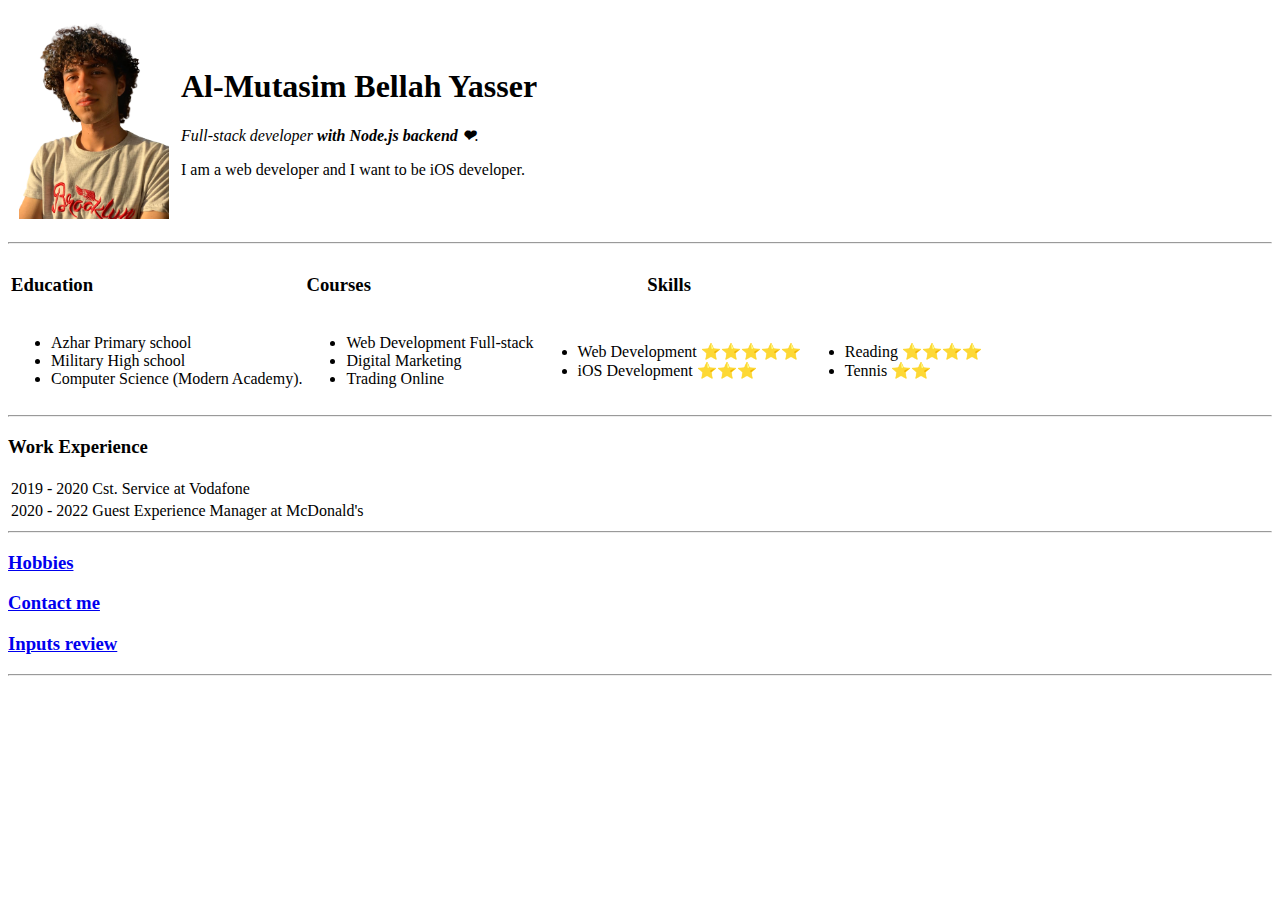
==== index.html @ 50a97b73 "Add files via upload" ====
<!DOCTYPE html>
<html lang="en">
<head>
    <meta charset="UTF-8">
    <meta http-equiv="X-UA-Compatible" content="IE=edge">
    <meta name="viewport" content="width=device-width, initial-scale=1.0">
    <link rel="icon" href="">
    <link rel="stylesheet" href="style.css">
    <title>Mutasim's Resume</title>

</head>
<body>
    <table cellspacing="10">
        <tr>
            <td><img src="sunshine_smile-removebg-preview.png" alt="Mutasim's picture" width="150px" height="200px"></td>
            
            <td><h1>Al-Mutasim Bellah Yasser </h1>
                <p><em>Full-stack developer<strong> with Node.js backend &#10084;</strong>.</em></div></div></p>
                <p>I am a web developer and I want to be iOS developer.</p>
            </td>
        </tr>
    </table>
    <hr>
    <table>
        <th><h3>Education</h3></th>
        <th><h3>Courses</h3></th>
        <th class="skillHeadTable"><h3>Skills</h3></th>
        <tr>
            <td>
            <ul>
                <li>Azhar Primary school</li>
                <li>Military High school</li>
                <li>Computer Science (Modern Academy).</li>
            </ul>
            </td>
            <td>
                <ul>
                    <li>Web Development Full-stack</li>
                    <li>Digital Marketing</li>
                    <li>Trading Online</li>
                </ul>
            </td>
            <td>
                <ul>
                    <li>Web Development ⭐⭐⭐⭐⭐</li>
                    <li>iOS Development ⭐⭐⭐</li>
                </ul>
            </td>
            <td>
                <ul>
                    <li>Reading ⭐⭐⭐⭐</li>
                    <li>Tennis ⭐⭐</li>
                </ul>
            </td>
        </tr>
    </table>
        <hr>    
    </ul>
    <h3>Work Experience</h3>
    <table>
        <tr>
            <td>2019 - 2020</td>
            <td>Cst. Service at Vodafone</td>
        </tr>
        <tr>
            <td>2020 - 2022</td>
            <td>Guest Experience Manager at McDonald's</td>
        </tr>
    </table>
    <hr>
        <h3><a href="hobbies.html">Hobbies</a></h3>
        <h3><a href="contact-me.html">Contact me</a></h3>
        <h3><a href="inputs-challenge.html">Inputs review</a></h3>
    <hr>
</body>
</html>
---- style.css ----
th{
    text-align: left;
}

.skillHeadTable{
    text-align: center;
}
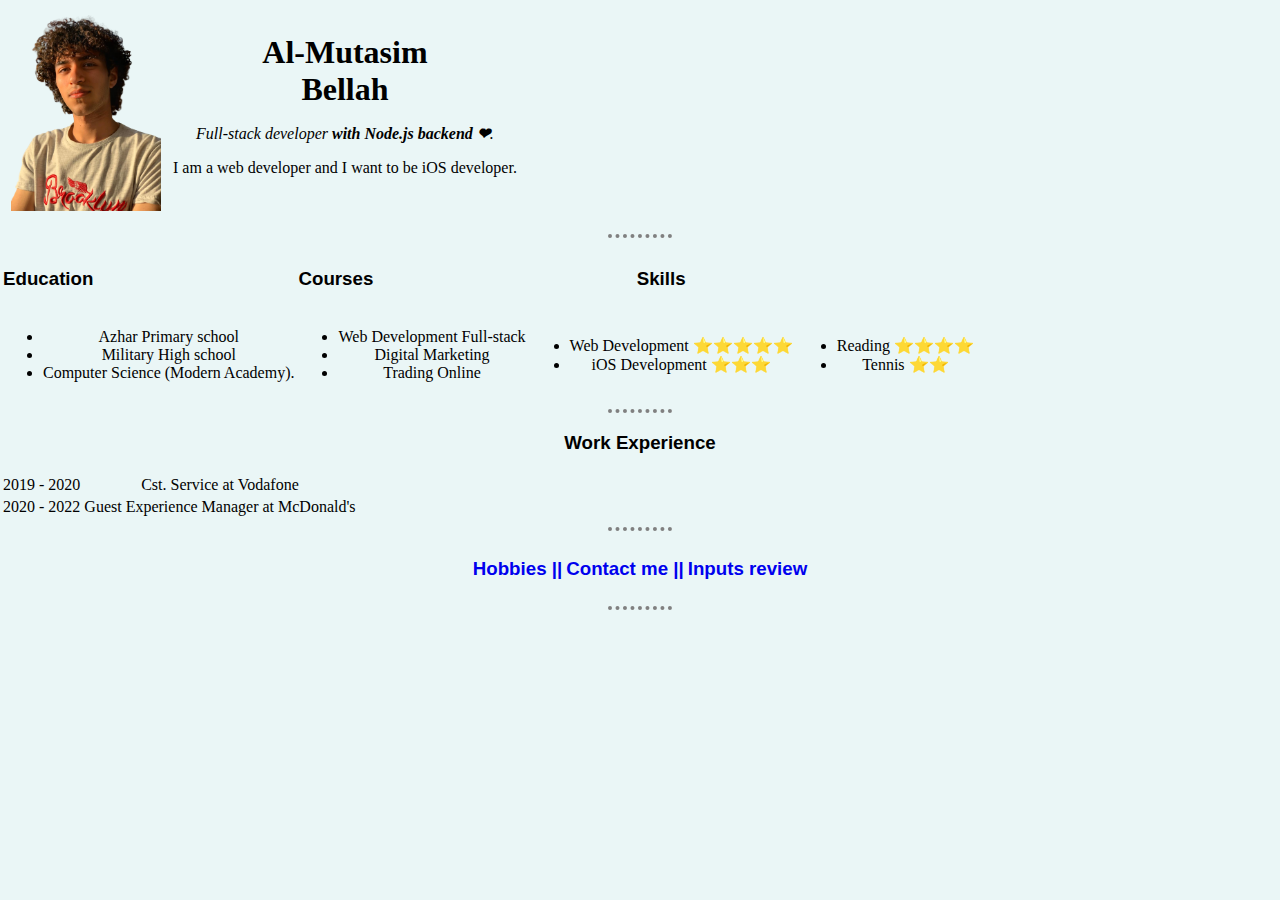
==== commit 0fe1fd82: "stage-2" ====
--- a/index.html
+++ b/index.html
@@ -4,17 +4,20 @@
     <meta charset="UTF-8">
     <meta http-equiv="X-UA-Compatible" content="IE=edge">
     <meta name="viewport" content="width=device-width, initial-scale=1.0">
-    <link rel="icon" href="">
+    <link rel="preconnect" href="https://fonts.googleapis.com">
+    <link rel="preconnect" href="https://fonts.gstatic.com" crossorigin>
     <link rel="stylesheet" href="style.css">
     <title>Mutasim's Resume</title>
 
 </head>
+
 <body>
+    <style>
+    </style>
     <table cellspacing="10">
         <tr>
             <td><img src="sunshine_smile-removebg-preview.png" alt="Mutasim's picture" width="150px" height="200px"></td>
-            
-            <td><h1>Al-Mutasim Bellah Yasser </h1>
+            <td><h1 style="width:70%">Al-Mutasim Bellah</h1>
                 <p><em>Full-stack developer<strong> with Node.js backend &#10084;</strong>.</em></div></div></p>
                 <p>I am a web developer and I want to be iOS developer.</p>
             </td>
@@ -68,9 +71,10 @@
         </tr>
     </table>
     <hr>
-        <h3><a href="hobbies.html">Hobbies</a></h3>
-        <h3><a href="contact-me.html">Contact me</a></h3>
-        <h3><a href="inputs-challenge.html">Inputs review</a></h3>
+        <h3 style="display: inline-block;" class="otherTrainPrjs"><a href="hobbies.html" style=" text-decoration: none;">Hobbies ||<span class="tiptext">Other trainings with Angela</span> </a></h3>
+        
+        <h3 style="display: inline-block;"><a href="contact-me.html" style=" text-decoration: none;">Contact me || </a></h3>
+        <h3 style="display: inline-block;"><a href="inputs-challenge.html" style=" text-decoration: none;">Inputs review</a></h3>
     <hr>
 </body>
 </html>--- a/style.css
+++ b/style.css
@@ -1,7 +1,93 @@
+/******************** TAGS SELECTORS ********************/
+body{
+    background-color: #EAF6F6;
+    margin: 0;
+    text-align: center;
+    font-family: 'Merriweather', serif;
+}
+hr{
+    border-color: gray;
+    border-style: dotted none none;
+    border-width: 4px;
+    width: 5%;
+}
+
+h1{
+    margin-top: 0;
+    width:20%;
+    margin: 0 auto 0 auto;
+    font-family: 'Sacramento', cursive;
+}
+
+h2{
+    font-family: 'Montserrat', sans-serif;
+}
+
+h3{
+    font-family: 'Montserrat', sans-serif;
+}
+
 th{
     text-align: left;
 }
 
+/******************** CLASS SELECTORS ********************/
+
 .skillHeadTable{
     text-align: center;
-}+}
+/* TipText for hovering on hobbies link at home page. */
+.otherTrainPrjs .tiptext{
+        visibility: hidden;
+        width: 120px;
+        background-color: black;
+        color: #fff;
+        text-align: center;
+        border-radius: 6px;
+        padding: 5px 0;
+        /* Position the tooltip */
+        position: absolute;
+        z-index: 1;
+}
+
+.otherTrainPrjs:hover .tiptext{
+        visibility: visible;
+}
+
+.topcontainer{
+    background-color :#e4f9f5;;
+    padding-top: 100px;
+    position: relative;
+} 
+
+.middlecontainer{
+    width: 200px;
+    height: 200px;
+    border: 20px solid black;
+    margin-left: 260px;
+}
+
+.bottomcontainer{
+    width: 200px;
+    height: 200px;
+    border: 10px solid black;
+    margin-left: 500px;
+}
+
+.cloud-top{
+    position: absolute;
+    right: 200px;
+    top: 50px;
+}
+
+.cloud-bottom{
+    position: absolute;
+    left: 200px;
+    bottom: 300px;
+}
+
+.profile-pic{
+    padding-top: 20px;
+    height: 200px;
+    width: 200px;
+}
